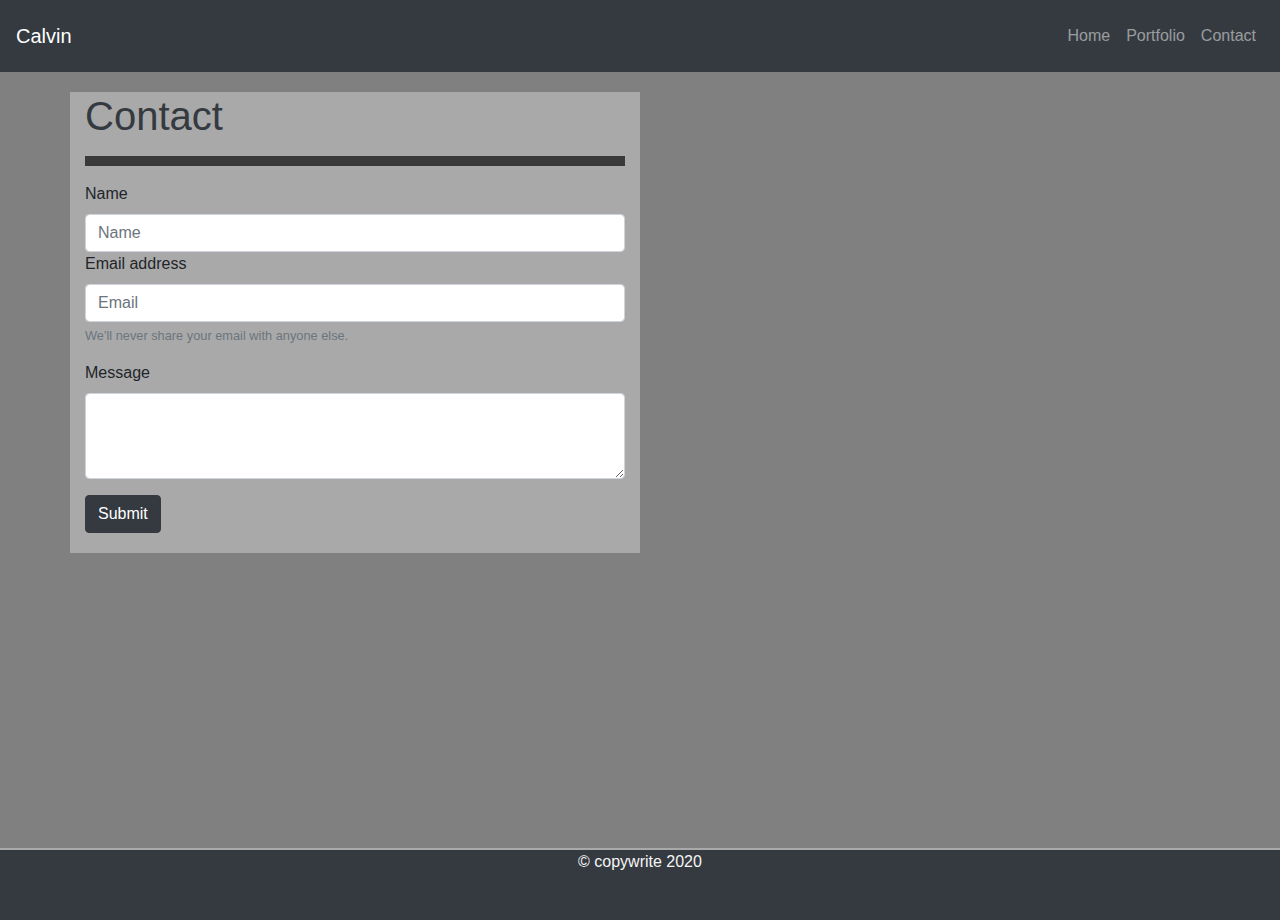
==== contact.html @ 50bc3f28 "hm push" ====
<!doctype html>
<html lang="en">

<head>
    <!-- Required meta tags -->
    <meta charset="utf-8">
    <meta name="viewport" content="width=device-width, initial-scale=1, shrink-to-fit=no">

    <!-- Bootstrap CSS -->
    <link rel="stylesheet" href="https://stackpath.bootstrapcdn.com/bootstrap/4.4.1/css/bootstrap.min.css"
        integrity="sha384-Vkoo8x4CGsO3+Hhxv8T/Q5PaXtkKtu6ug5TOeNV6gBiFeWPGFN9MuhOf23Q9Ifjh" crossorigin="anonymous">
    <link rel="stylesheet" href="style.css">
    <title>Home</title>

    <style>
        body {
            background-color: grey;
        }
    </style>
</head>

<body>


    <nav class="navbar navbar-expand-lg navbar-dark bg-dark">
        <a class="navbar-brand" href="#">Calvin</a>
        <button class="navbar-toggler" type="button" data-toggle="collapse" data-target="#navbarSupportedContent"
            aria-controls="navbarSupportedContent" aria-expanded="false" aria-label="Toggle navigation">
            <span class="navbar-toggler-icon"></span>
        </button>

        <div class="collapse navbar-collapse" id="navbarSupportedContent">
            <ul class="navbar-nav ml-auto">

                <li class="nav-item">
                    <a class="nav-link" href="./index.html">Home</a>
                </li>
                <li class="nav-item">
                    <a class="nav-link" href="./portfolio.html">Portfolio</a>
                </li>
                <li class="nav-item">
                    <a class="nav-link" href="./contact.html">Contact</a>
                </li>


            </ul>

        </div>
    </nav>

    <main class="container">
        <div class="row">
            <div class="col-md-6 background">
                <h1 class="contact text-dark">Contact</h1>
                <hr class="line">
                <div>


                    <form>
                        <label for="name"> Name</label>
                        <input class="form-control" type="text" placeholder="Name">

                        <div class="form-group">
                            <label for="exampleInputEmail1">Email address</label>
                            <input type="email" class="form-control" id="exampleInputEmail1"
                                aria-describedby="emailHelp" placeholder="Email">
                            <small id="emailHelp" class="form-text text-muted">We'll never share your email with anyone
                                else.</small>
                        </div>


                        <div class="form-group">
                            <label for="exampleFormControlTextarea1">Message</label>
                            <textarea class="form-control" id="exampleFormControlTextarea1" rows="3"></textarea>
                        </div>







                        <button id="button" type="submit" class="btn btn-dark">Submit</button>

                    </form>





                </div>

            </div>



            <div class="col-md-6"> </div>
        </div>


    </main>


    <footer class="myfooter bg-dark">

        &copy; copywrite 2020

    </footer>

    <script src="https://code.jquery.com/jquery-3.4.1.slim.min.js"
        integrity="sha384-J6qa4849blE2+poT4WnyKhv5vZF5SrPo0iEjwBvKU7imGFAV0wwj1yYfoRSJoZ+n"
        crossorigin="anonymous"></script>
    <script src="https://cdn.jsdelivr.net/npm/popper.js@1.16.0/dist/umd/popper.min.js"
        integrity="sha384-Q6E9RHvbIyZFJoft+2mJbHaEWldlvI9IOYy5n3zV9zzTtmI3UksdQRVvoxMfooAo"
        crossorigin="anonymous"></script>
    <script src="https://stackpath.bootstrapcdn.com/bootstrap/4.4.1/js/bootstrap.min.js"
        integrity="sha384-wfSDF2E50Y2D1uUdj0O3uMBJnjuUD4Ih7YwaYd1iqfktj0Uod8GCExl3Og8ifwB6"
        crossorigin="anonymous"></script>


</body>


</html>
---- style.css ----
.background{background-color: darkgrey ;}

.container{ margin-top: 20px;
    min-height: 84vh;
}

.navbar-brand {color: whitesmoke;}

.Myimage{ 
    padding-right: 20px;
width: 200px;
height: auto;
float: left;
}

.line{
    border: 5px solid rgb(58, 57, 57);
  
}
.font1{
    color: whitesmoke;
    
}


.myfooter { 


    height: 30px;
    width: 100%;
    border-top:2px solid darkgrey;
color: whitesmoke;
    text-align: center;
min-height: 8vh;

}

nav{
   min-height: 8vh;

}

.project1{
    height: 200px;
    background-color: tomato;
    margin-bottom: 20px;
    text-align: center;

}
.project2{
    height: 200px;
    background-color: violet;
    margin-bottom: 20px;
    text-align: center;

}
.project3{
    height: 200px;
    background-color: yellow;
    margin-bottom: 20px;
    text-align: center;
}
.project4{
    height: 200px;
    background-color: teal;
    margin-bottom: 20px;
    
}
.p1t{
    text-align: center;
    
        position: relative;
       top: 70%;
      
       background-color: white;
height: 20%;

}

.p2t{
    text-align: center;
 
    position: relative;
    top: 70%;
background-color: white;

height: 20%;
}

.p3t{
    text-align: center;

    position: relative;
    top: 70%;
    background-color: white;

    height: 20%;

}



.p4t{
    text-align: center;

    position: relative;
    top: 70%;
    background-color: white;

    height: 20%;

}

.mainRow{
    margin-top: 20px;
}
.About{ text-underline-position: solid darkgrey ;}


.contact{ text-underline-position: solid darkgrey ;}


#button {
 Margin-bottom: 20Px;


}
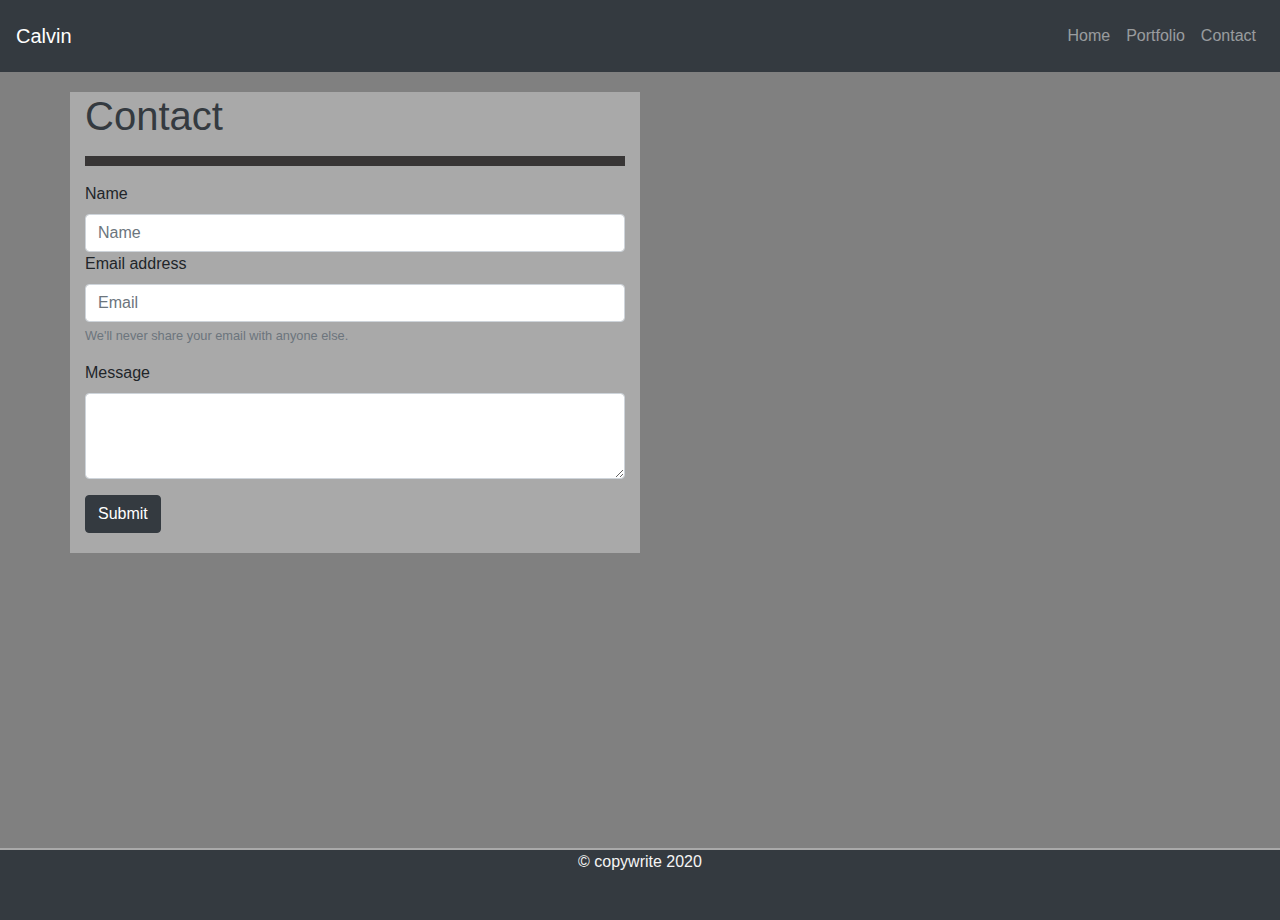
==== commit 5c19d784: "git add." ====
--- a/contact.html
+++ b/contact.html
@@ -10,7 +10,7 @@
     <link rel="stylesheet" href="https://stackpath.bootstrapcdn.com/bootstrap/4.4.1/css/bootstrap.min.css"
         integrity="sha384-Vkoo8x4CGsO3+Hhxv8T/Q5PaXtkKtu6ug5TOeNV6gBiFeWPGFN9MuhOf23Q9Ifjh" crossorigin="anonymous">
     <link rel="stylesheet" href="style.css">
-    <title>Home</title>
+    <title>Contact</title>
 
     <style>
         body {
--- a/style.css
+++ b/style.css
@@ -13,8 +13,17 @@
 float: left;
 }
 
+.OriginalImage{
+width:auto;
+Height:100%;
+width: 100%;
+
+
+}
+
+
 .line{
-    border: 5px solid rgb(58, 57, 57);
+    border: 5px solid rgb(56, 54, 54)
   
 }
 .font1{
@@ -91,23 +100,23 @@
     text-align: center;
 
     position: relative;
-    top: 70%;
-    background-color: white;
+    bottom: 20%;
+    background-color: rgb(56, 54, 54);
 
-    height: 20%;
+    height: 15%;
 
 }
 
 
 
-.p4t{
+.p4t{    
     text-align: center;
 
     position: relative;
-    top: 70%;
-    background-color: white;
+    bottom: 20%;
+    background-color: rgb(56, 54, 54);
 
-    height: 20%;
+    height: 15%;
 
 }
 
